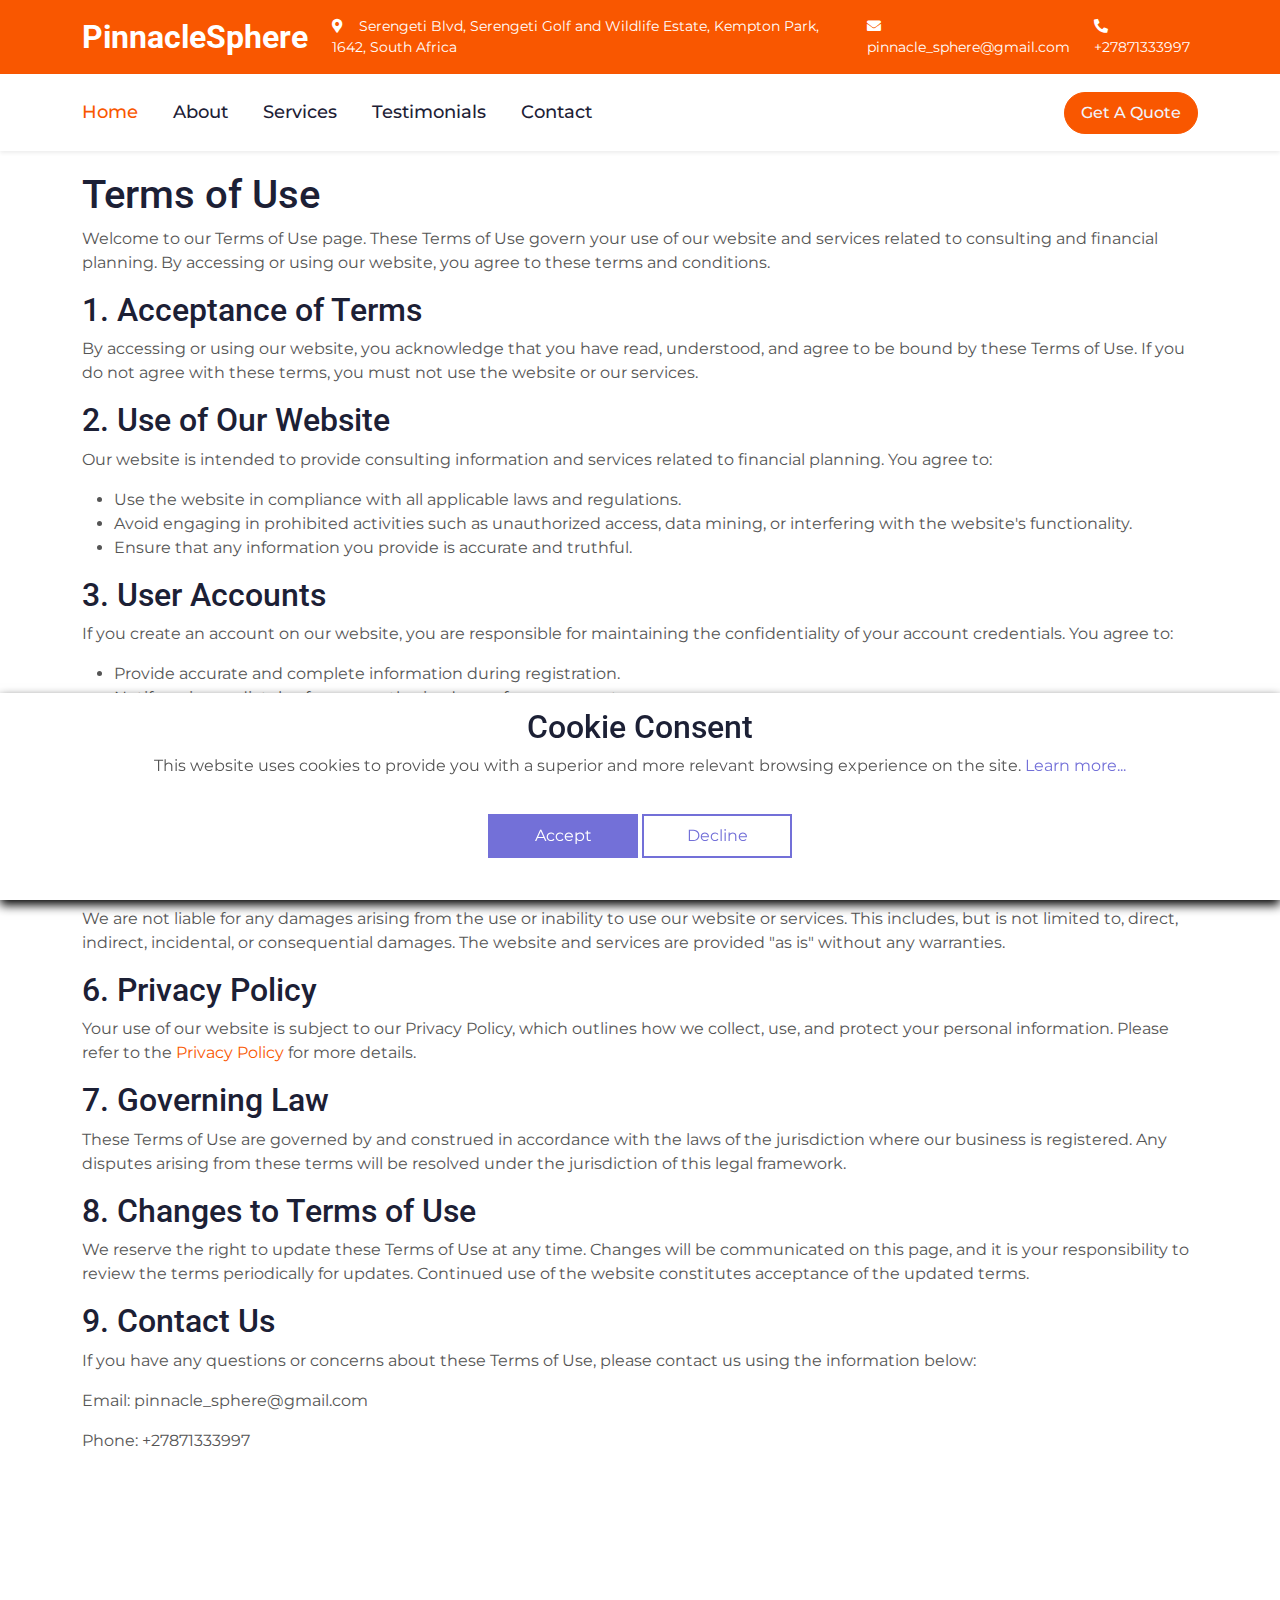
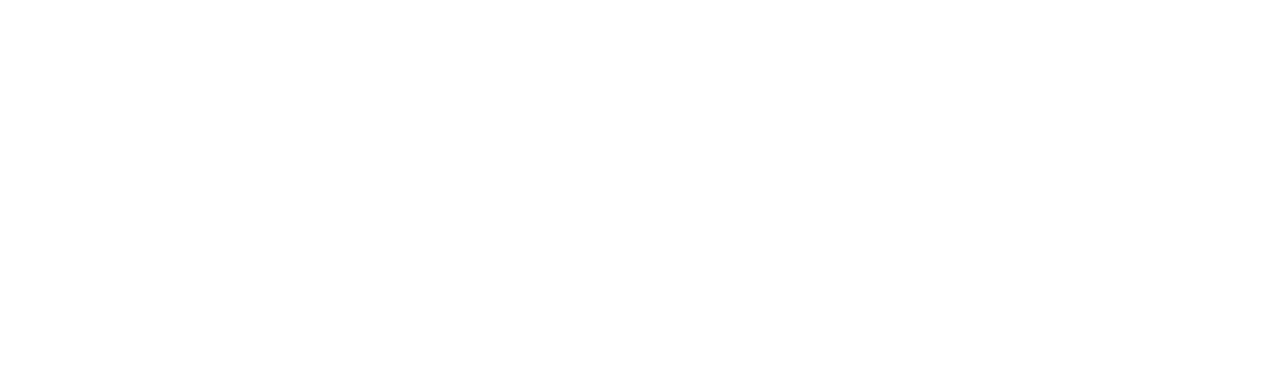
==== terms-of-use.html @ 7ab5e89c "WIP" ====
<!DOCTYPE html>
<html lang="en">
    <head>
        <meta charset="utf-8" />
        <title>PinnacleSphere</title>
        <meta content="width=device-width, initial-scale=1.0" name="viewport" />
        <meta content="" name="keywords" />
        <meta content="" name="description" />

        <!-- Favicon -->
        <link href="img/favicon.ico" rel="icon" />

        <!-- Google Web Fonts -->
        <link rel="preconnect" href="https://fonts.googleapis.com" />
        <link rel="preconnect" href="https://fonts.gstatic.com" crossorigin />
        <link
            href="https://fonts.googleapis.com/css2?family=Montserrat:wght@400;500&family=Roboto:wght@500;700&display=swap"
            rel="stylesheet"
        />

        <!-- Icon Font Stylesheet -->
        <link
            href="https://cdnjs.cloudflare.com/ajax/libs/font-awesome/5.10.0/css/all.min.css"
            rel="stylesheet"
        />
        <link
            href="https://cdn.jsdelivr.net/npm/bootstrap-icons@1.4.1/font/bootstrap-icons.css"
            rel="stylesheet"
        />

        <!-- Libraries Stylesheet -->
        <link href="lib/animate/animate.min.css" rel="stylesheet" />
        <link
            href="lib/owlcarousel/assets/owl.carousel.min.css"
            rel="stylesheet"
        />
        <link href="lib/lightbox/css/lightbox.min.css" rel="stylesheet" />

        <!-- Customized Bootstrap Stylesheet -->
        <link href="css/bootstrap.min.css" rel="stylesheet" />

        <!-- Template Stylesheet -->
        <link href="css/style.css" rel="stylesheet" />
    </head>

    <body>
        <!-- Spinner Start -->
        <div
            id="spinner"
            class="show bg-white position-fixed translate-middle w-100 vh-100 top-50 start-50 d-flex align-items-center justify-content-center"
        >
            <div
                class="spinner-border text-primary"
                role="status"
                style="width: 3rem; height: 3rem"
            ></div>
        </div>
        <!-- Spinner End -->

        <!-- Topbar Start -->
        <div class="container-fluid bg-primary text-white d-none d-lg-flex">
            <div class="container py-3">
                <div class="d-flex align-items-center">
                    <a href="index.html">
                        <h2 class="text-white fw-bold m-0">PinnacleSphere</h2>
                    </a>
                    <div class="ms-auto d-flex align-items-center">
                        <small class="ms-4"
                            ><i class="fa fa-map-marker-alt me-3"></i>Serengeti
                            Blvd, Serengeti Golf and Wildlife Estate, Kempton
                            Park, 1642, South Africa</small
                        >
                        <small class="ms-4"
                            ><i class="fa fa-envelope me-3"></i
                            >pinnacle_sphere@gmail.com</small
                        >
                        <small class="ms-4"
                            ><i class="fa fa-phone-alt me-3"></i
                            >+27871333997</small
                        >
                    </div>
                </div>
            </div>
        </div>
        <!-- Topbar End -->

        <!-- Navbar Start -->
        <div
            class="container-fluid bg-white sticky-top"
            style="
                box-shadow: 0 0.125rem 0.25rem rgba(0, 0, 0, 0.075) !important;
            "
        >
            <div class="container">
                <nav
                    class="navbar navbar-expand-lg bg-white navbar-light p-lg-0"
                >
                    <a href="index.html" class="navbar-brand d-lg-none">
                        <h1 class="fw-bold m-0">PinnacleSphere</h1>
                    </a>
                    <button
                        type="button"
                        class="navbar-toggler me-0"
                        data-bs-toggle="collapse"
                        data-bs-target="#navbarCollapse"
                    >
                        <span class="navbar-toggler-icon"></span>
                    </button>
                    <div class="collapse navbar-collapse" id="navbarCollapse">
                        <div class="navbar-nav">
                            <a
                                href="index.html"
                                class="nav-item nav-link active"
                                >Home</a
                            >
                            <a href="index.html#about" class="nav-item nav-link"
                                >About</a
                            >
                            <a
                                href="index.html#service"
                                class="nav-item nav-link"
                                >Services</a
                            >
                            <a
                                href="index.html#testimonial"
                                class="nav-item nav-link"
                                >Testimonials</a
                            >
                            <a
                                href="index.html#contact"
                                class="nav-item nav-link"
                                >Contact</a
                            >
                        </div>
                        <div class="ms-auto d-none d-lg-block">
                            <a
                                href="#contact"
                                class="btn btn-primary rounded-pill py-2 px-3"
                                >Get A Quote</a
                            >
                        </div>
                    </div>
                </nav>
            </div>
        </div>
        <!-- Navbar End -->
        <main>
            <article class="container additional-wrapper">
                <div class="page__content" style="padding: 20px 0px">
                    <h1>Terms of Use</h1>

                    <p>
                        Welcome to our Terms of Use page. These Terms of Use
                        govern your use of our website and services related to
                        consulting and financial planning. By accessing or using
                        our website, you agree to these terms and conditions.
                    </p>

                    <h2>1. Acceptance of Terms</h2>
                    <p>
                        By accessing or using our website, you acknowledge that
                        you have read, understood, and agree to be bound by
                        these Terms of Use. If you do not agree with these
                        terms, you must not use the website or our services.
                    </p>

                    <h2>2. Use of Our Website</h2>
                    <p>
                        Our website is intended to provide consulting
                        information and services related to financial planning.
                        You agree to:
                    </p>
                    <ul>
                        <li>
                            Use the website in compliance with all applicable
                            laws and regulations.
                        </li>
                        <li>
                            Avoid engaging in prohibited activities such as
                            unauthorized access, data mining, or interfering
                            with the website's functionality.
                        </li>
                        <li>
                            Ensure that any information you provide is accurate
                            and truthful.
                        </li>
                    </ul>

                    <h2>3. User Accounts</h2>
                    <p>
                        If you create an account on our website, you are
                        responsible for maintaining the confidentiality of your
                        account credentials. You agree to:
                    </p>
                    <ul>
                        <li>
                            Provide accurate and complete information during
                            registration.
                        </li>
                        <li>
                            Notify us immediately of any unauthorized use of
                            your account.
                        </li>
                        <li>
                            Understand that we reserve the right to terminate
                            accounts that violate these terms or misuse our
                            services.
                        </li>
                    </ul>

                    <h2>4. Intellectual Property Rights</h2>
                    <p>
                        All content on this website, including text, images,
                        logos, and designs, is the property of our team or its
                        licensors. Unauthorized use, reproduction, or
                        distribution of this content is strictly prohibited.
                    </p>

                    <h2>5. Limitation of Liability</h2>
                    <p>
                        We are not liable for any damages arising from the use
                        or inability to use our website or services. This
                        includes, but is not limited to, direct, indirect,
                        incidental, or consequential damages. The website and
                        services are provided "as is" without any warranties.
                    </p>

                    <h2>6. Privacy Policy</h2>
                    <p>
                        Your use of our website is subject to our Privacy
                        Policy, which outlines how we collect, use, and protect
                        your personal information. Please refer to the
                        <a href="privacy-policy.html">Privacy Policy</a> for
                        more details.
                    </p>

                    <h2>7. Governing Law</h2>
                    <p>
                        These Terms of Use are governed by and construed in
                        accordance with the laws of the jurisdiction where our
                        business is registered. Any disputes arising from these
                        terms will be resolved under the jurisdiction of this
                        legal framework.
                    </p>

                    <h2>8. Changes to Terms of Use</h2>
                    <p>
                        We reserve the right to update these Terms of Use at any
                        time. Changes will be communicated on this page, and it
                        is your responsibility to review the terms periodically
                        for updates. Continued use of the website constitutes
                        acceptance of the updated terms.
                    </p>

                    <h2>9. Contact Us</h2>
                    <p>
                        If you have any questions or concerns about these Terms
                        of Use, please contact us using the information below:
                    </p>
                    <p>Email: pinnacle_sphere@gmail.com</p>
                    <p>Phone: +27871333997</p>
                </div>
            </article>
        </main>

        <!-- Footer Start -->
        <div
            class="container-fluid bg-dark footer mt-5 py-5 wow fadeIn"
            data-wow-delay="0.1s"
        >
            <div class="container py-5">
                <div class="row g-5">
                    <div class="col-lg-3 col-md-6">
                        <h4 class="text-white mb-4">Our Consulting Services</h4>
                        <p>
                            Stay connected for expert advice and valuable
                            resources on financial planning and business
                            strategy. Let’s shape your success together.
                        </p>
                    </div>
                    <div class="col-lg-3 col-md-6">
                        <h4 class="text-white mb-4">Our Office</h4>
                        <p class="mb-2">
                            <i class="fa fa-map-marker-alt me-3"></i>Serengeti
                            Blvd, Serengeti Golf and Wildlife Estate, Kempton
                            Park, 1642, South Africa
                        </p>
                        <p class="mb-2">
                            <i class="fa fa-phone-alt me-3"></i>+27871333997
                        </p>
                        <p class="mb-2">
                            <i class="fa fa-envelope me-3"></i
                            >pinnacle_sphere@gmail.com
                        </p>
                    </div>
                    <div class="col-lg-3 col-md-6">
                        <h4 class="text-white mb-4">Quick Links</h4>
                        <a class="btn btn-link" href="#about">About Us</a>
                        <a class="btn btn-link" href="#contact">Contact Us</a>
                        <a class="btn btn-link" href="terms-of-use.html"
                            >Terms & Condition</a
                        >
                        <a class="btn btn-link" href="privacy-policy.html"
                            >Privacy Policy</a
                        >
                    </div>
                    <div class="col-lg-3 col-md-6">
                        <h4 class="text-white mb-4">Business Hours</h4>
                        <p class="mb-1">Monday - Friday</p>
                        <h6 class="text-light">09:00 am - 07:00 pm</h6>
                        <p class="mb-1">Saturday</p>
                        <h6 class="text-light">09:00 am - 12:00 pm</h6>
                        <p class="mb-1">Sunday</p>
                        <h6 class="text-light">Closed</h6>
                    </div>
                </div>
            </div>
        </div>
        <!-- Footer End -->

        <!-- Cookie banner -->
        <div class="cookie-wrapper show">
            <div>
                <i class="bx bx-cookie"></i>
                <h2 style="text-align: center">Cookie Consent</h2>
            </div>

            <div class="data">
                <p>
                    This website uses cookies to provide you with a superior and
                    more relevant browsing experience on the site.
                    <a href="#">Learn more...</a>
                </p>
            </div>

            <div class="buttons">
                <button class="cookie-button" id="acceptBtn">Accept</button>
                <button class="cookie-button" id="declineBtn">Decline</button>
            </div>
        </div>
        <!-- End Cookie banner -->

        <!-- Back to Top -->
        <a
            href="#"
            class="btn btn-lg btn-primary btn-lg-square rounded-circle back-to-top"
            ><i class="bi bi-arrow-up"></i
        ></a>

        <!-- JavaScript Libraries -->
        <script src="https://ajax.googleapis.com/ajax/libs/jquery/3.6.1/jquery.min.js"></script>
        <script src="https://cdn.jsdelivr.net/npm/bootstrap@5.0.0/dist/js/bootstrap.bundle.min.js"></script>
        <script src="lib/wow/wow.min.js"></script>
        <script src="lib/easing/easing.min.js"></script>
        <script src="lib/waypoints/waypoints.min.js"></script>
        <script src="lib/owlcarousel/owl.carousel.min.js"></script>
        <script src="lib/lightbox/js/lightbox.min.js"></script>

        <!-- Template Javascript -->
        <script src="js/main.js"></script>
        <script src="js/contact-form.js"></script>
        <script src="js/cookiebanner.js"></script>
    </body>
</html>
---- css/style.css ----
/********** Template CSS **********/
:root {
    --primary: #f95700ff;
    --secondary: #555555;
    --light: #f1f3fa;
    --dark: #1c2035;
}

.back-to-top {
    position: fixed;
    display: none;
    right: 30px;
    bottom: 30px;
    z-index: 99;
}

.fw-medium {
    font-weight: 500;
}

/*** Spinner ***/
#spinner {
    opacity: 0;
    visibility: hidden;
    transition: opacity 0.5s ease-out, visibility 0s linear 0.5s;
    z-index: 99999;
}

#spinner.show {
    transition: opacity 0.5s ease-out, visibility 0s linear 0s;
    visibility: visible;
    opacity: 1;
}

/*** Button ***/
.btn {
    transition: 0.5s;
    font-weight: 500;
}

.btn-primary,
.btn-outline-primary:hover {
    color: var(--light);
}

.btn-secondary,
.btn-outline-secondary:hover {
    color: var(--dark);
}

.btn-square {
    width: 38px;
    height: 38px;
}

.btn-sm-square {
    width: 32px;
    height: 32px;
}

.btn-lg-square {
    width: 48px;
    height: 48px;
}

.btn-square,
.btn-sm-square,
.btn-lg-square {
    padding: 0;
    display: flex;
    align-items: center;
    justify-content: center;
    font-weight: normal;
}

/*** Navbar ***/
.sticky-top {
    top: -100px;
    transition: 0.5s;
}

.navbar .navbar-nav .nav-link {
    margin-right: 35px;
    padding: 25px 0;
    color: var(--dark);
    font-size: 18px;
    font-weight: 500;
    outline: none;
}

.navbar .navbar-nav .nav-link:hover,
.navbar .navbar-nav .nav-link.active {
    color: var(--primary);
}

.navbar .dropdown-toggle::after {
    border: none;
    content: '\f107';
    font-family: 'Font Awesome 5 Free';
    font-weight: 900;
    vertical-align: middle;
    margin-left: 8px;
}

@media (max-width: 991.98px) {
    .navbar .navbar-nav .nav-link {
        margin-right: 0;
        padding: 10px 0;
    }

    .navbar .navbar-nav {
        margin-top: 15px;
        border-top: 1px solid #eeeeee;
    }
}

@media (min-width: 992px) {
    .navbar .nav-item .dropdown-menu {
        display: block;
        border: none;
        margin-top: 0;
        top: 150%;
        opacity: 0;
        visibility: hidden;
        transition: 0.5s;
    }

    .navbar .nav-item:hover .dropdown-menu {
        top: 100%;
        visibility: visible;
        transition: 0.5s;
        opacity: 1;
    }
}

/*** Header ***/
.carousel-caption {
    top: 0;
    left: 0;
    right: 0;
    bottom: 0;
    display: flex;
    align-items: center;
    background: rgba(0, 0, 0, 0.1);
    z-index: 1;
}

.carousel-control-prev,
.carousel-control-next {
    width: 15%;
}

.carousel-control-prev-icon,
.carousel-control-next-icon {
    width: 3.5rem;
    height: 3.5rem;
    border-radius: 3.5rem;
    background-color: var(--primary);
    border: 15px solid var(--primary);
}

@media (max-width: 768px) {
    #header-carousel .carousel-item {
        position: relative;
        min-height: 450px;
    }

    #header-carousel .carousel-item img {
        position: absolute;
        width: 100%;
        height: 100%;
        object-fit: cover;
    }
}

.page-header {
    background: linear-gradient(rgba(0, 0, 0, 0.1), rgba(0, 0, 0, 0.1)),
        url(../img/carousel-1.jpg) center center no-repeat;
    background-size: cover;
}

.page-header .breadcrumb-item + .breadcrumb-item::before {
    color: var(--light);
}

.page-header .breadcrumb-item,
.page-header .breadcrumb-item a {
    font-size: 18px;
    color: var(--light);
}

/*** Features ***/
.feature-row {
    box-shadow: 0 0 45px rgba(0, 0, 0, 0.08);
}

.feature-item {
    border-color: rgba(0, 0, 0, 0.03) !important;
}

/*** About ***/
.about {
    background: linear-gradient(rgba(0, 0, 0, 0.1), rgba(0, 0, 0, 0.1)),
        url(../img/about.jpg) left center no-repeat;
    background-size: cover;
}

.btn-play {
    position: relative;
    display: block;
    box-sizing: content-box;
    width: 36px;
    height: 46px;
    border-radius: 100%;
    border: none;
    outline: none !important;
    padding: 18px 20px 20px 28px;
    background: var(--primary);
}

.btn-play:before {
    content: '';
    position: absolute;
    z-index: 0;
    left: 50%;
    top: 50%;
    transform: translateX(-50%) translateY(-50%);
    display: block;
    width: 90px;
    height: 90px;
    background: var(--primary);
    border-radius: 100%;
    animation: pulse-border 1500ms ease-out infinite;
}

.btn-play:after {
    content: '';
    position: absolute;
    z-index: 1;
    left: 50%;
    top: 50%;
    transform: translateX(-50%) translateY(-50%);
    display: block;
    width: 90px;
    height: 90px;
    background: var(--primary);
    border-radius: 100%;
    transition: all 200ms;
}

.btn-play span {
    display: block;
    position: relative;
    z-index: 3;
    width: 0;
    height: 0;
    left: 3px;
    border-left: 30px solid #ffffff;
    border-top: 18px solid transparent;
    border-bottom: 18px solid transparent;
}

@keyframes pulse-border {
    0% {
        transform: translateX(-50%) translateY(-50%) translateZ(0) scale(1);
        opacity: 1;
    }

    100% {
        transform: translateX(-50%) translateY(-50%) translateZ(0) scale(2);
        opacity: 0;
    }
}

.modal-video .modal-dialog {
    position: relative;
    max-width: 800px;
    margin: 60px auto 0 auto;
}

.modal-video .modal-body {
    position: relative;
    padding: 0px;
}

.modal-video .close {
    position: absolute;
    width: 30px;
    height: 30px;
    right: 0px;
    top: -30px;
    z-index: 999;
    font-size: 30px;
    font-weight: normal;
    color: #ffffff;
    background: #000000;
    opacity: 1;
}

/*** Service ***/
.service-item .service-text {
    position: relative;
    width: 100%;
    top: 0;
    left: 0;
    text-align: center;
    background: #ffffff;
    box-shadow: 0 0 45px rgba(0, 0, 0, 0.06);
    transition: 0.5s;
    z-index: 2;
}

.service-item:hover .service-text {
    top: -1.5rem;
}

.service-item .service-text h5 {
    transition: 0.5s;
}

.service-item:hover .service-text h5 {
    color: var(--primary);
}

.service-item .service-btn {
    position: absolute;
    width: 80%;
    height: 3rem;
    left: 10%;
    bottom: 0;
    display: flex;
    align-items: center;
    justify-content: center;
    background: #ffffff;
    box-shadow: 0 0 45px rgba(0, 0, 0, 0.07);
    transition: 0.5s;
    z-index: 1;
}

.service-item:hover .service-btn {
    bottom: -1.5rem;
}

/*** Project ***/
.project-item {
    position: relative;
    border-radius: 8px;
    overflow: hidden;
    box-shadow: 0 0 45px rgba(0, 0, 0, 0.07);
}

.project-item .project-overlay {
    position: absolute;
    width: 100%;
    height: 100%;
    top: 0;
    left: 0;
    display: flex;
    align-items: center;
    justify-content: center;
    background: rgba(0, 0, 0, 0.5);
    opacity: 0;
    padding-top: 60px;
    transition: 0.5s;
}

.project-item:hover .project-overlay {
    opacity: 1;
    padding-top: 0;
}

.project-carousel .owl-nav {
    position: absolute;
    top: -100px;
    right: 0;
    display: flex;
}

.project-carousel .owl-nav .owl-prev,
.project-carousel .owl-nav .owl-next {
    margin-left: 15px;
    width: 55px;
    height: 55px;
    display: flex;
    align-items: center;
    justify-content: center;
    color: var(--secondary);
    border-radius: 55px;
    box-shadow: 0 0 45px rgba(0, 0, 0, 0.15);
    font-size: 25px;
    transition: 0.5s;
}

.project-carousel .owl-nav .owl-prev:hover,
.project-carousel .owl-nav .owl-next:hover {
    background: var(--primary);
    color: #ffffff;
}

@media (max-width: 768px) {
    .project-carousel .owl-nav {
        top: -70px;
        right: auto;
        left: 50%;
        transform: translateX(-50%);
    }

    .project-carousel .owl-nav .owl-prev,
    .project-carousel .owl-nav .owl-next {
        margin: 0 7px;
        width: 45px;
        height: 45px;
        font-size: 20px;
    }
}

/*** Team ***/
.team-item {
    position: relative;
    text-align: center;
    box-shadow: 0 0 45px rgba(0, 0, 0, 0.07);
}

.team-item .team-social {
    position: absolute;
    padding: 0;
    top: 15px;
    left: 0;
    overflow: hidden;
}

.team-item .team-social li {
    list-style-type: none;
    margin-bottom: 10px;
    margin-left: -50px;
    opacity: 0;
    transition: 0.5s;
}

.team-item:hover .team-social li {
    margin-left: 15px;
    opacity: 1;
}

.team-item .team-social li .btn {
    background: #ffffff;
    color: var(--primary);
    border-radius: 40px;
    transition: 0.5s;
}

.team-item .team-social li .btn:hover {
    color: #ffffff;
    background: var(--primary);
}

.team-item .team-social li:nth-child(1) {
    transition-delay: 0.1s;
}

.team-item .team-social li:nth-child(2) {
    transition-delay: 0.2s;
}

.team-item .team-social li:nth-child(3) {
    transition-delay: 0.3s;
}

.team-item .team-social li:nth-child(4) {
    transition-delay: 0.4s;
}

.team-item .team-social li:nth-child(5) {
    transition-delay: 0.5s;
}

/*** Testimonial ***/
.testimonial-item {
    box-shadow: 0 0 45px rgba(0, 0, 0, 0.07);
    transition: 0.5s;
}

.owl-item .testimonial-item,
.testimonial-item * {
    transition: 0.5s;
}

.owl-item.center .testimonial-item,
.testimonial-item:hover {
    background: var(--primary);
}

.owl-item.center .testimonial-item *,
.testimonial-item:hover * {
    color: #ffffff !important;
}

.testimonial-item img {
    width: 100px !important;
    height: 100px !important;
    border-radius: 100px;
}

.testimonial-carousel .owl-nav {
    position: absolute;
    top: -100px;
    right: 0;
    display: flex;
}

.testimonial-carousel .owl-nav .owl-prev,
.testimonial-carousel .owl-nav .owl-next {
    margin-left: 15px;
    width: 55px;
    height: 55px;
    display: flex;
    align-items: center;
    justify-content: center;
    color: var(--secondary);
    border-radius: 55px;
    box-shadow: 0 0 45px rgba(0, 0, 0, 0.15);
    font-size: 25px;
    transition: 0.5s;
}

.testimonial-carousel .owl-nav .owl-prev:hover,
.testimonial-carousel .owl-nav .owl-next:hover {
    background: var(--primary);
    color: #ffffff;
}

@media (max-width: 768px) {
    .testimonial-carousel .owl-nav {
        top: -70px;
        right: auto;
        left: 50%;
        transform: translateX(-50%);
    }

    .testimonial-carousel .owl-nav .owl-prev,
    .testimonial-carousel .owl-nav .owl-next {
        margin: 0 7px;
        width: 45px;
        height: 45px;
        font-size: 20px;
    }
}

/*** Footer ***/
.footer {
    color: #b0b9ae;
}

.footer .btn.btn-link {
    display: block;
    margin-bottom: 5px;
    padding: 0;
    text-align: left;
    color: #b0b9ae;
    font-weight: normal;
    text-transform: capitalize;
    transition: 0.3s;
}

.footer .btn.btn-link::before {
    position: relative;
    content: '\f105';
    font-family: 'Font Awesome 5 Free';
    font-weight: 900;
    margin-right: 10px;
}

.footer .btn.btn-link:hover {
    color: var(--light);
    letter-spacing: 1px;
    box-shadow: none;
}

.copyright {
    color: #b0b9ae;
}

.copyright {
    background: #111111;
}

.copyright a:hover {
    color: var(--primary) !important;
}
/* Google Fonts - Poppins */
@import url('https://fonts.googleapis.com/css2?family=Poppins:wght@300;400;500;600&display=swap');

@media (max-width: 700px) {
    .cookie-wrapper {
        width: 100%;
    }
}

.cookie-wrapper {
    position: fixed;
    bottom: 0px;
    right: 0;
    width: 100%;
    background: #fff;
    padding: 15px 25px 22px;
    transition: right 0.3s ease;
    box-shadow: 0 5px 10px rgb(0, 0, 0);
    z-index: 999;
}
.cookie-wrapper .show {
    right: 20px;
}

.hidden {
    display: none;
}
header i {
    color: #7370d8;
    font-size: 32px;
    text-align: center;
}
header h2 {
    color: #7370d8;
    font-weight: 500;
    text-align: center;
}
.data {
    text-align: center;
}
.data p a {
    color: #7370d8;
    text-decoration: none;
    text-align: center !important;
}
.data p a:hover {
    text-decoration: underline;
}
.buttons {
    padding: 20px 0px;
    text-align: center;
}
.buttons .cookie-button {
    border: 2px solid #7370d8;
    color: #fff;
    padding: 8px 0;
    background: #7370d8;
    cursor: pointer;
    width: calc(100% / 2 - 10px);
    transition: all 0.5s ease;
    max-width: 150px;
    border-radius: 0;
}
.buttons #acceptBtn:hover {
    background-color: transparent;
    color: #7370d8;
}
#declineBtn {
    background-color: #fff;
    color: #7370d8;
}
#declineBtn:hover {
    background-color: #7370d8;
    color: #fff;
}
/* Footer Style */
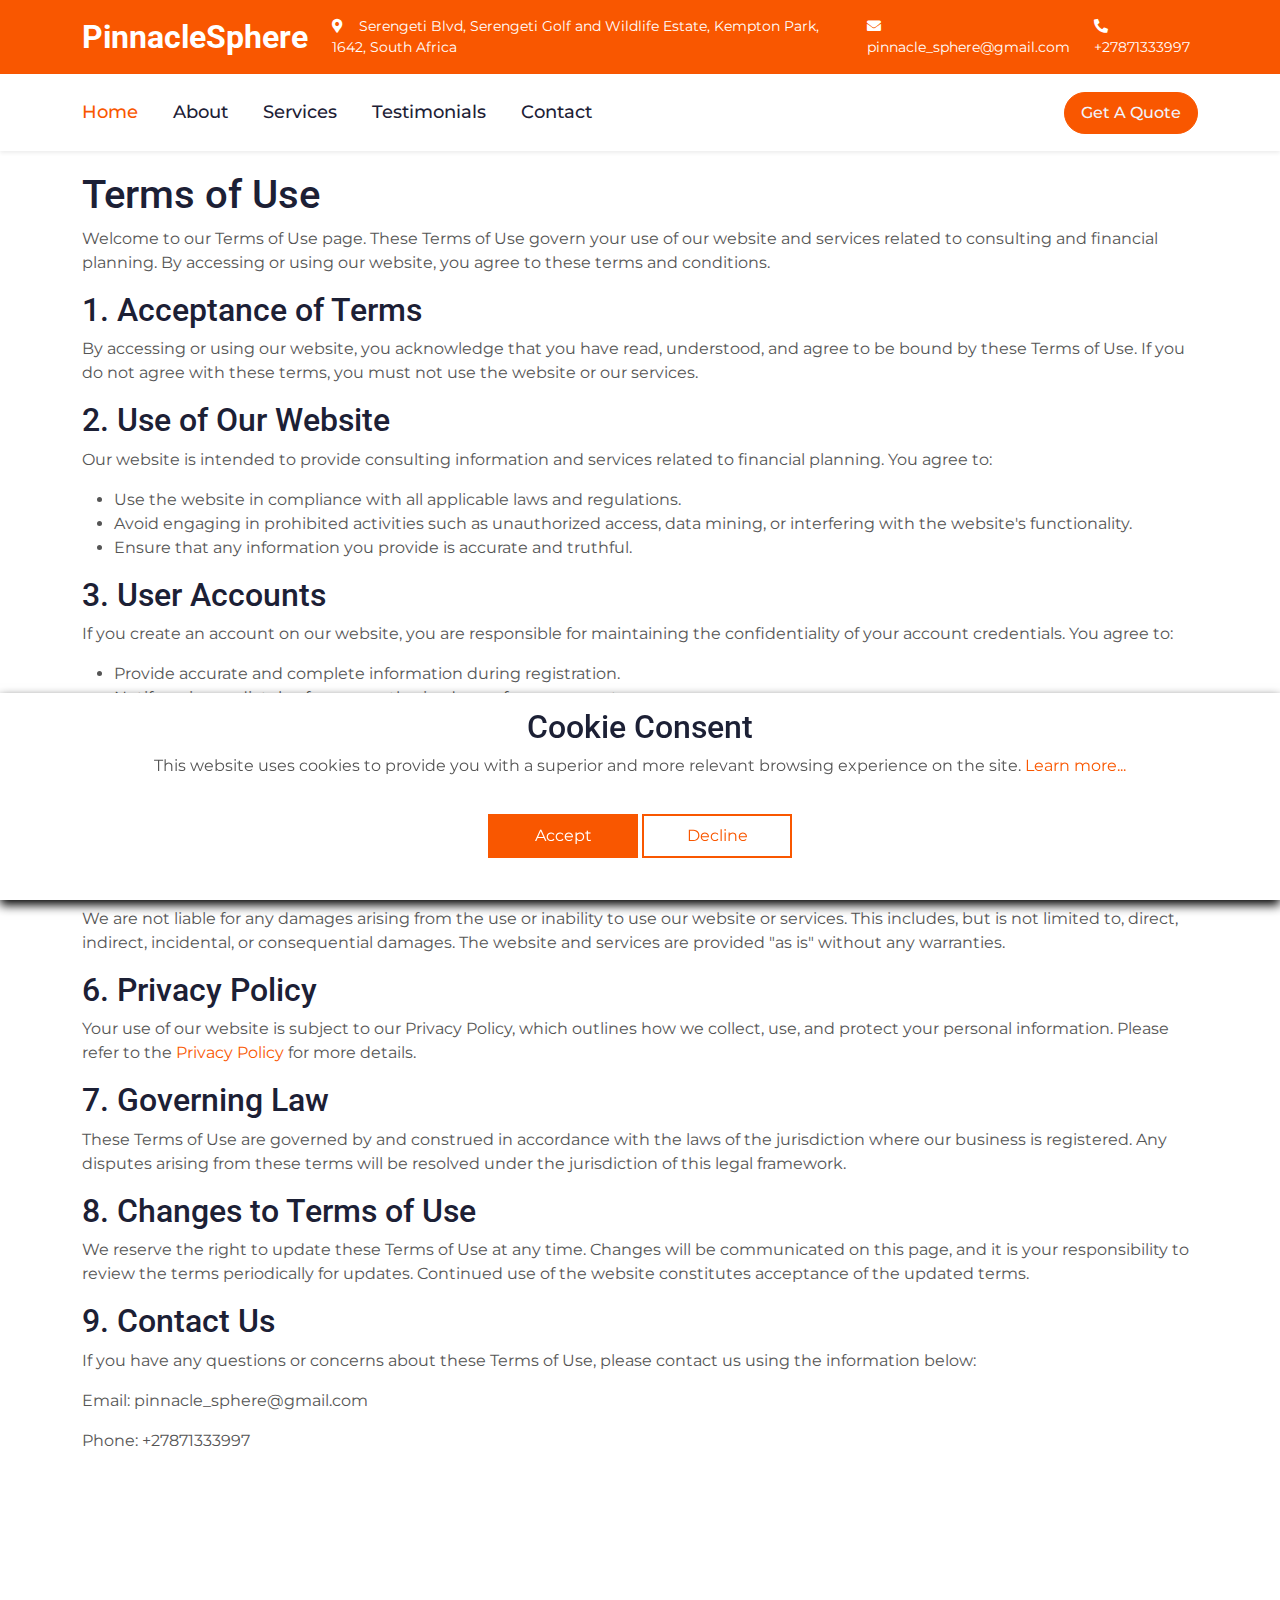
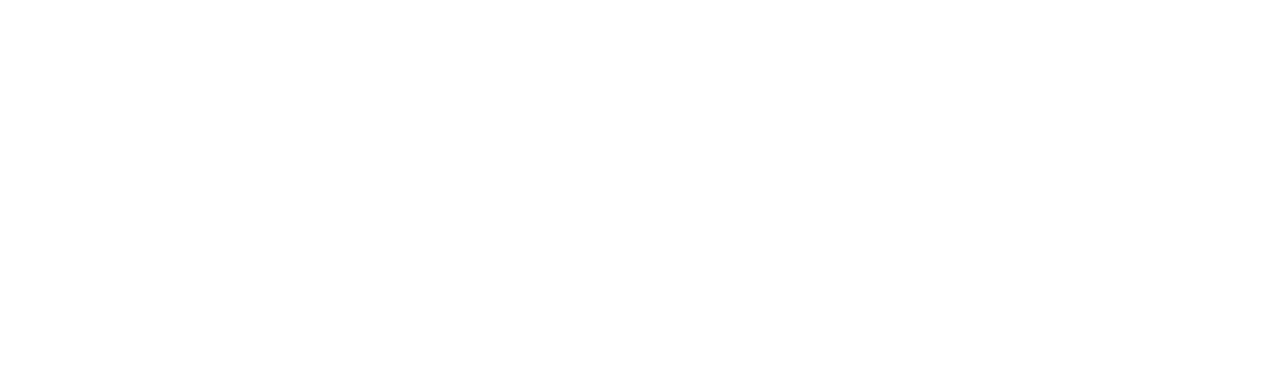
==== commit cb4d235a: "WIP" ====
--- a/terms-of-use.html
+++ b/terms-of-use.html
@@ -358,7 +358,6 @@
 
         <!-- Template Javascript -->
         <script src="js/main.js"></script>
-        <script src="js/contact-form.js"></script>
         <script src="js/cookiebanner.js"></script>
     </body>
 </html>
--- a/css/style.css
+++ b/css/style.css
@@ -615,12 +615,12 @@
     display: none;
 }
 header i {
-    color: #7370d8;
+    color: #f95700ff;
     font-size: 32px;
     text-align: center;
 }
 header h2 {
-    color: #7370d8;
+    color: #f95700ff;
     font-weight: 500;
     text-align: center;
 }
@@ -628,7 +628,7 @@
     text-align: center;
 }
 .data p a {
-    color: #7370d8;
+    color: #f95700ff;
     text-decoration: none;
     text-align: center !important;
 }
@@ -640,10 +640,10 @@
     text-align: center;
 }
 .buttons .cookie-button {
-    border: 2px solid #7370d8;
+    border: 2px solid #f95700ff;
     color: #fff;
     padding: 8px 0;
-    background: #7370d8;
+    background: #f95700ff;
     cursor: pointer;
     width: calc(100% / 2 - 10px);
     transition: all 0.5s ease;
@@ -652,14 +652,14 @@
 }
 .buttons #acceptBtn:hover {
     background-color: transparent;
-    color: #7370d8;
+    color: #f95700ff;
 }
 #declineBtn {
     background-color: #fff;
-    color: #7370d8;
+    color: #f95700ff;
 }
 #declineBtn:hover {
-    background-color: #7370d8;
+    background-color: #f95700ff;
     color: #fff;
 }
 /* Footer Style */
